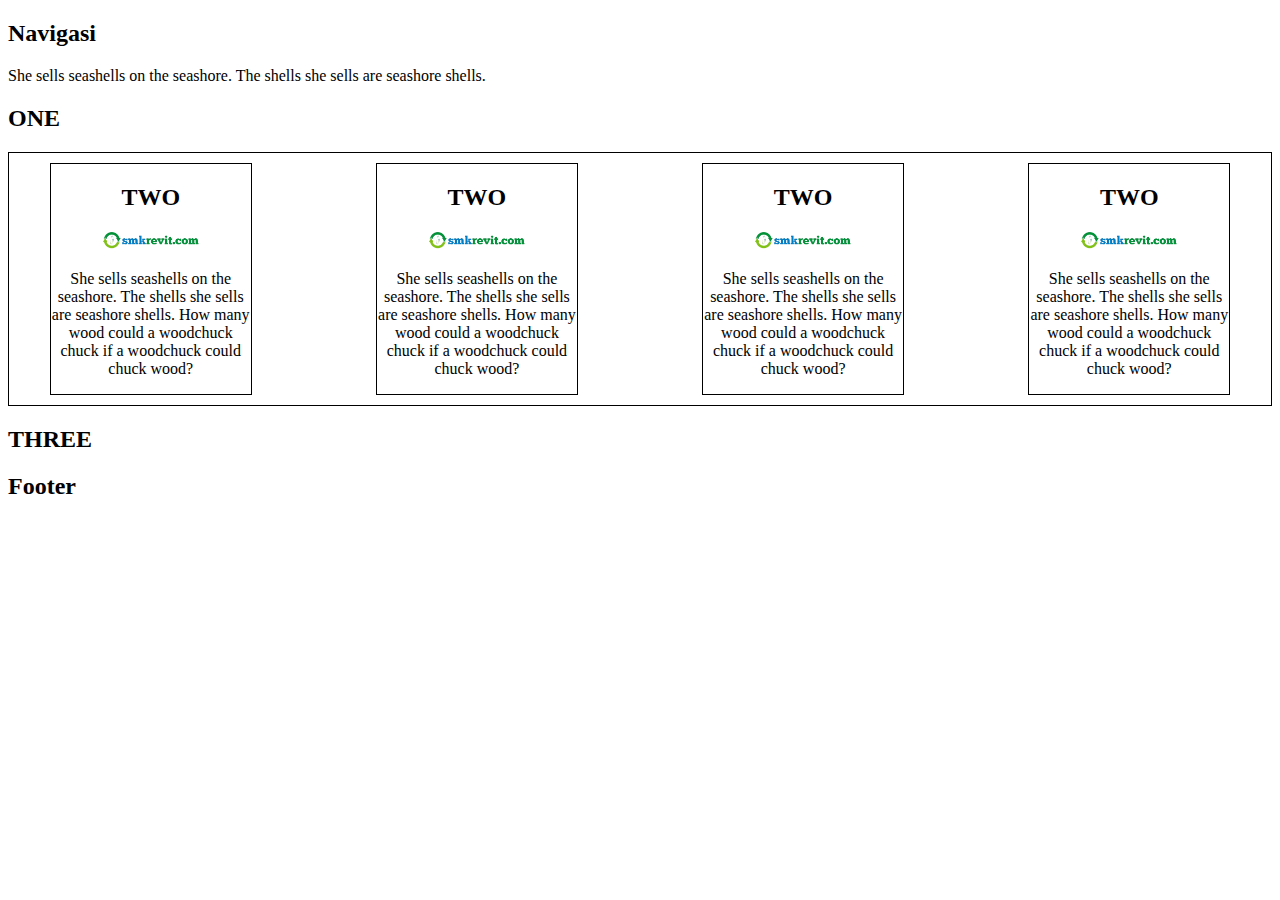
==== index.html @ fee11ec8 "versi 2.3" ====
<!DOCTYPE html>
<html lang="en">
  <head>
    <meta charset="UTF-8" />
    <meta name="viewport" content="width=device-width, initial-scale=1.0" />
    <title>Document</title>
    <link rel="stylesheet" href="style.css" />
  </head>
  <body>
    <div>
      <nav>
        <h2>Navigasi</h2>
        <p>
          She sells seashells on the seashore. The shells she sells are seashore
          shells.
        </p>
      </nav>
      <section>
        <article>
          <div class="uc">
            <h2>ONE</h2>
          </div>
        </article>
        <article class="border horizontal">
          <div class="card border rata">
            <h2>TWO</h2>
            <img src="img/logo.png" alt="logo" />
            <p>
              She sells seashells on the seashore. The shells she sells are
              seashore shells. How many wood could a woodchuck chuck if a
              woodchuck could chuck wood?
            </p>
          </div>
          <div class="card border rata">
            <h2>TWO</h2>
            <img src="img/logo.png" alt="logo" />
            <p>
              She sells seashells on the seashore. The shells she sells are
              seashore shells. How many wood could a woodchuck chuck if a
              woodchuck could chuck wood?
            </p>
          </div>
          <div class="card border rata">
            <h2>TWO</h2>
            <img src="img/logo.png" alt="logo" />
            <p>
              She sells seashells on the seashore. The shells she sells are
              seashore shells. How many wood could a woodchuck chuck if a
              woodchuck could chuck wood?
            </p>
          </div>
          <div class="card border rata">
            <h2>TWO</h2>
            <img src="img/logo.png" alt="logo" />
            <p>
              She sells seashells on the seashore. The shells she sells are
              seashore shells. How many wood could a woodchuck chuck if a
              woodchuck could chuck wood?
            </p>
          </div>
        </article>
        <article>
          <h2>THREE</h2>
        </article>
      </section>
      <footer>
        <h2>Footer</h2>
      </footer>
    </div>
  </body>
</html>
---- style.css ----
.border {
    border: 1px solid;
}

img {
    width: 100px;
}

.card {
    width: 200px;
}

.horizontal { 
    padding: 10px;
    display: flex;
    justify-content: center;
    gap: 10%;
}

.rata{
    text-align: center;
}
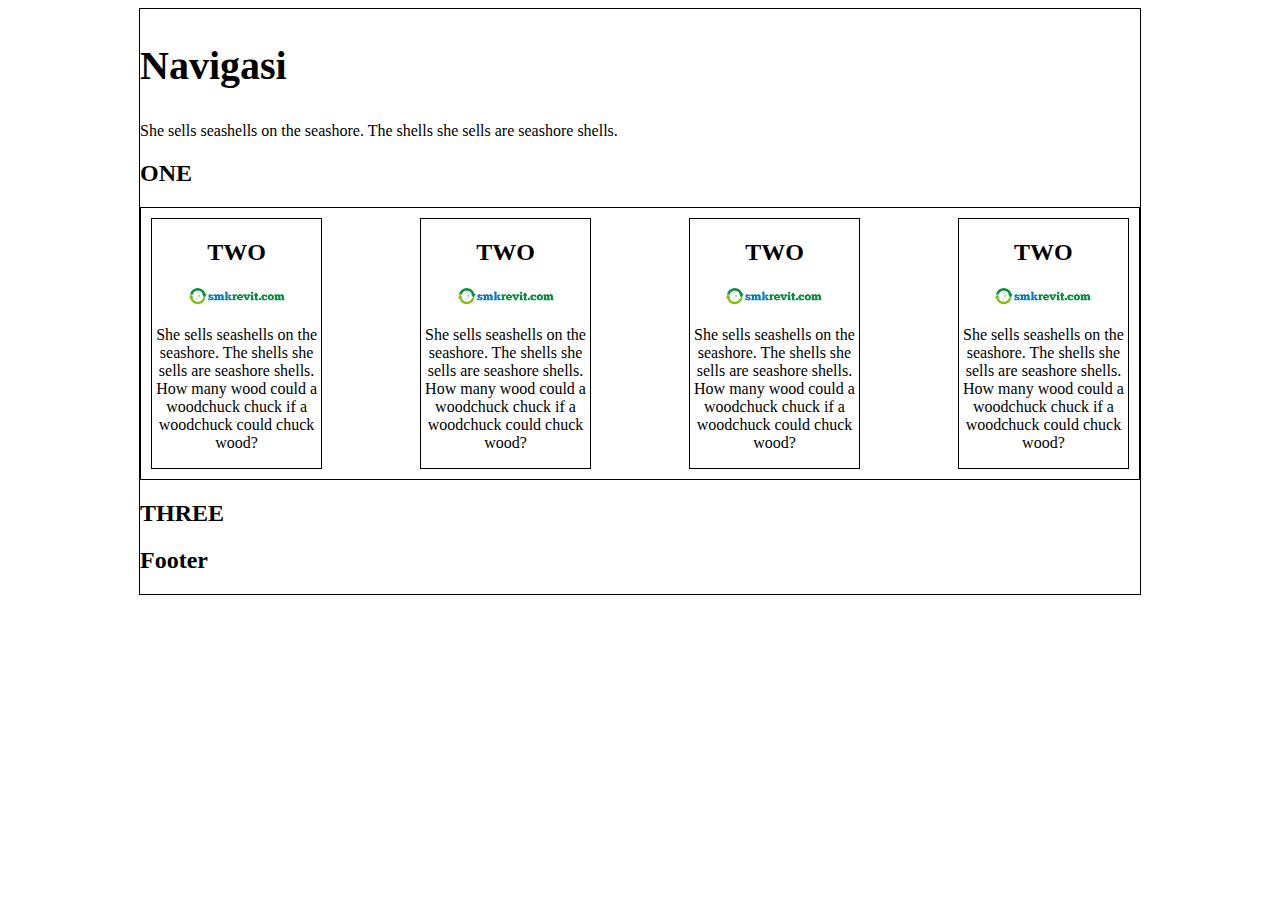
==== commit f29c62da: "versi 2.4" ====
--- a/index.html
+++ b/index.html
@@ -7,9 +7,9 @@
     <link rel="stylesheet" href="style.css" />
   </head>
   <body>
-    <div>
+    <div class="wadah border">
       <nav>
-        <h2>Navigasi</h2>
+        <h2 class="ezis">Navigasi</h2>
         <p>
           She sells seashells on the seashore. The shells she sells are seashore
           shells.
--- a/style.css
+++ b/style.css
@@ -1,5 +1,12 @@
 .border {
     border: 1px solid;
+}
+.ezis {
+    font-size: 2.5em;
+}
+.wadah {
+    width: 1000px;
+    margin: auto;
 }
 
 img {
@@ -7,7 +14,7 @@
 }
 
 .card {
-    width: 200px;
+    width: 20%px;
 }
 
 .horizontal { 
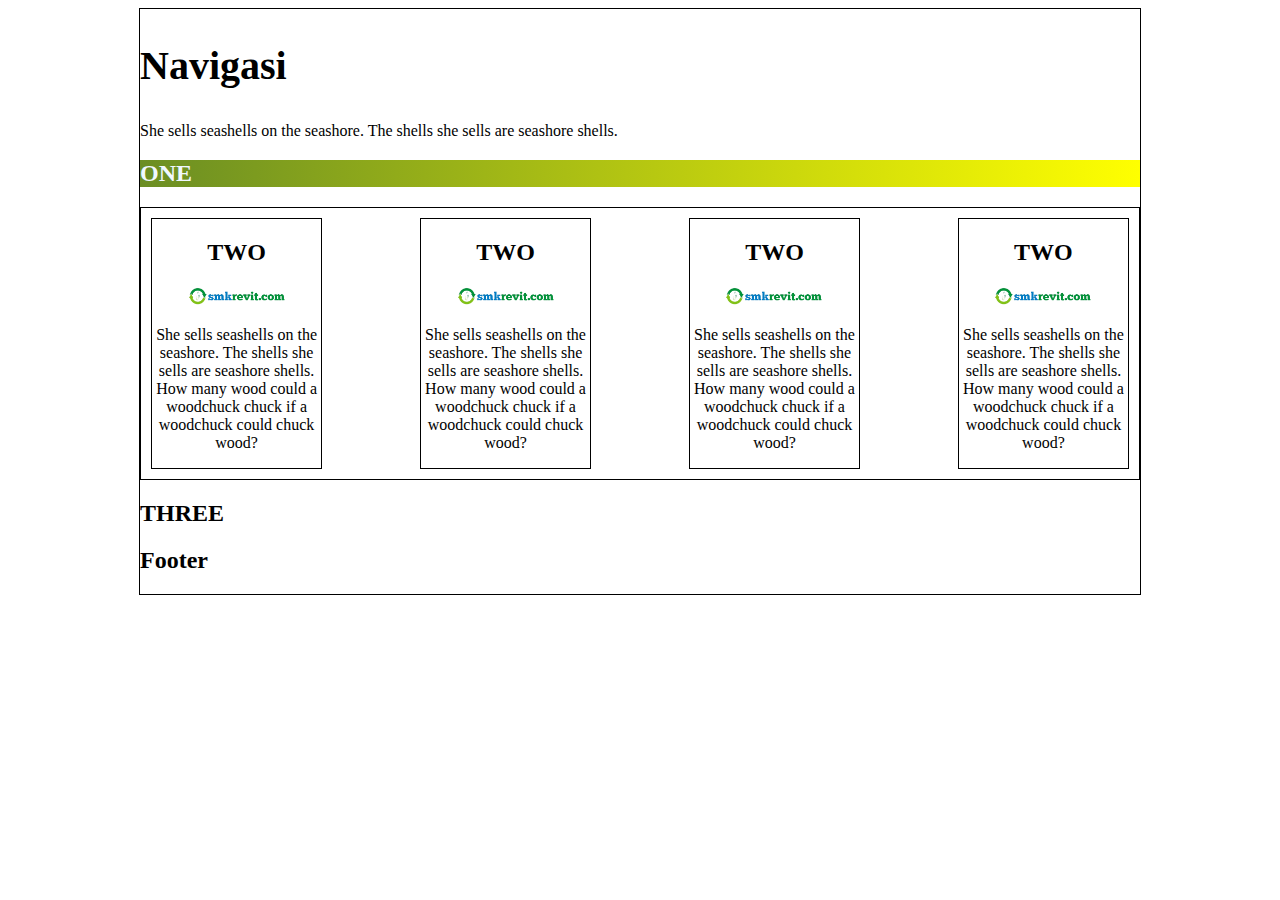
==== commit 938b7f25: "versi 2.5" ====
--- a/index.html
+++ b/index.html
@@ -16,7 +16,7 @@
         </p>
       </nav>
       <section>
-        <article>
+        <article class="warna">
           <div class="uc">
             <h2>ONE</h2>
           </div>
--- a/style.css
+++ b/style.css
@@ -9,12 +9,17 @@
     margin: auto;
 }
 
+.warna{
+    background-image: linear-gradient(to right, olivedrab, yellow);
+    color: aliceblue;
+}
+
 img {
     width: 100px;
 }
 
 .card {
-    width: 20%px;
+    width: 20%;
 }
 
 .horizontal { 
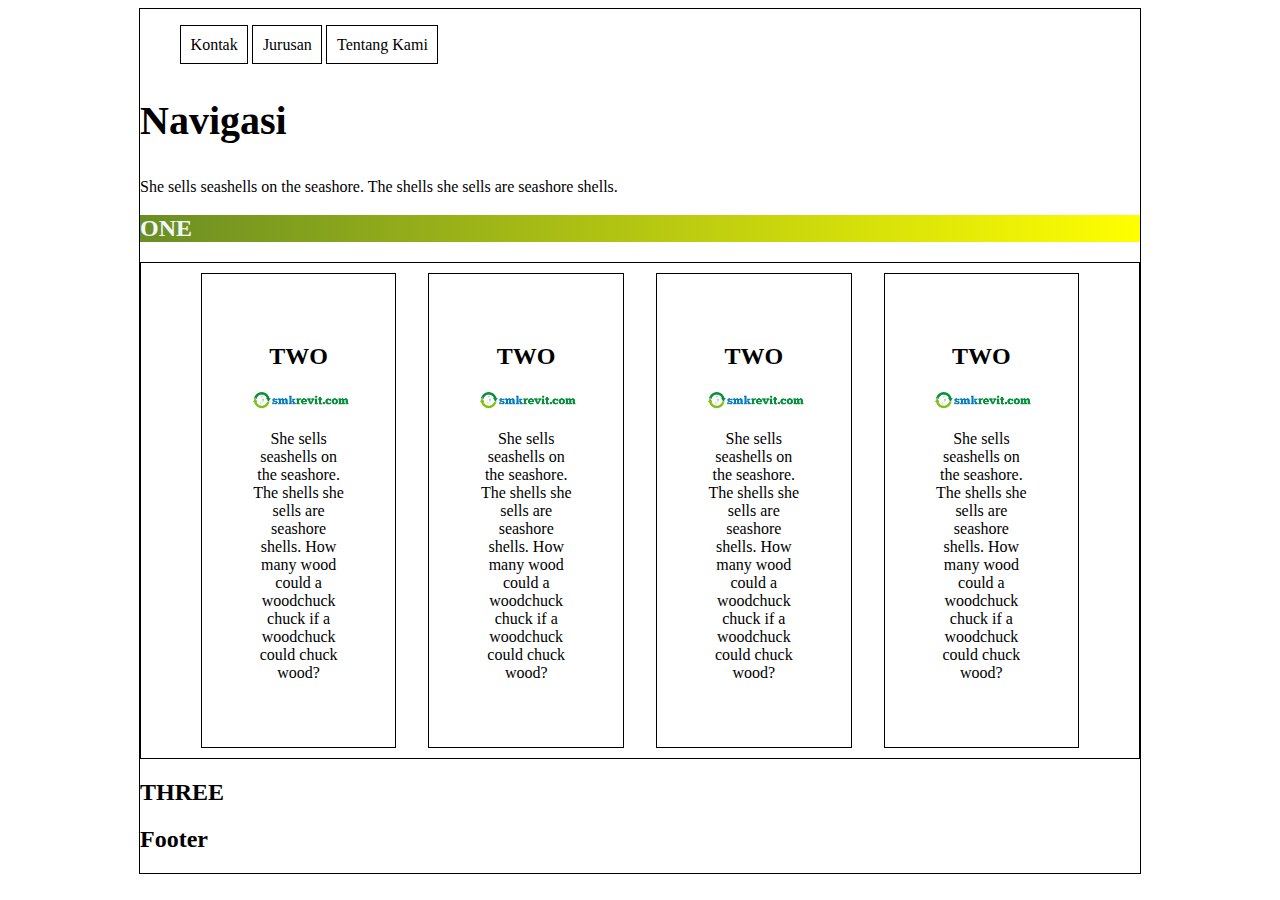
==== commit 7f05a230: "versi 2.7" ====
--- a/index.html
+++ b/index.html
@@ -9,6 +9,11 @@
   <body>
     <div class="wadah border">
       <nav>
+        <ul>
+          <li class="display border">Kontak</li>
+          <li class="display border">Jurusan</li>
+          <li class="display border">Tentang Kami</li>
+        </ul>
         <h2 class="ezis">Navigasi</h2>
         <p>
           She sells seashells on the seashore. The shells she sells are seashore
--- a/style.css
+++ b/style.css
@@ -14,19 +14,26 @@
     color: aliceblue;
 }
 
+.display{
+    display: inline-block;
+    padding: 1%;
+}
+
 img {
     width: 100px;
 }
 
 .card {
     width: 20%;
+    padding: 5%;
+    box-sizing: border-box;
 }
 
 .horizontal { 
     padding: 10px;
     display: flex;
     justify-content: center;
-    gap: 10%;
+    gap: 2em;
 }
 
 .rata{
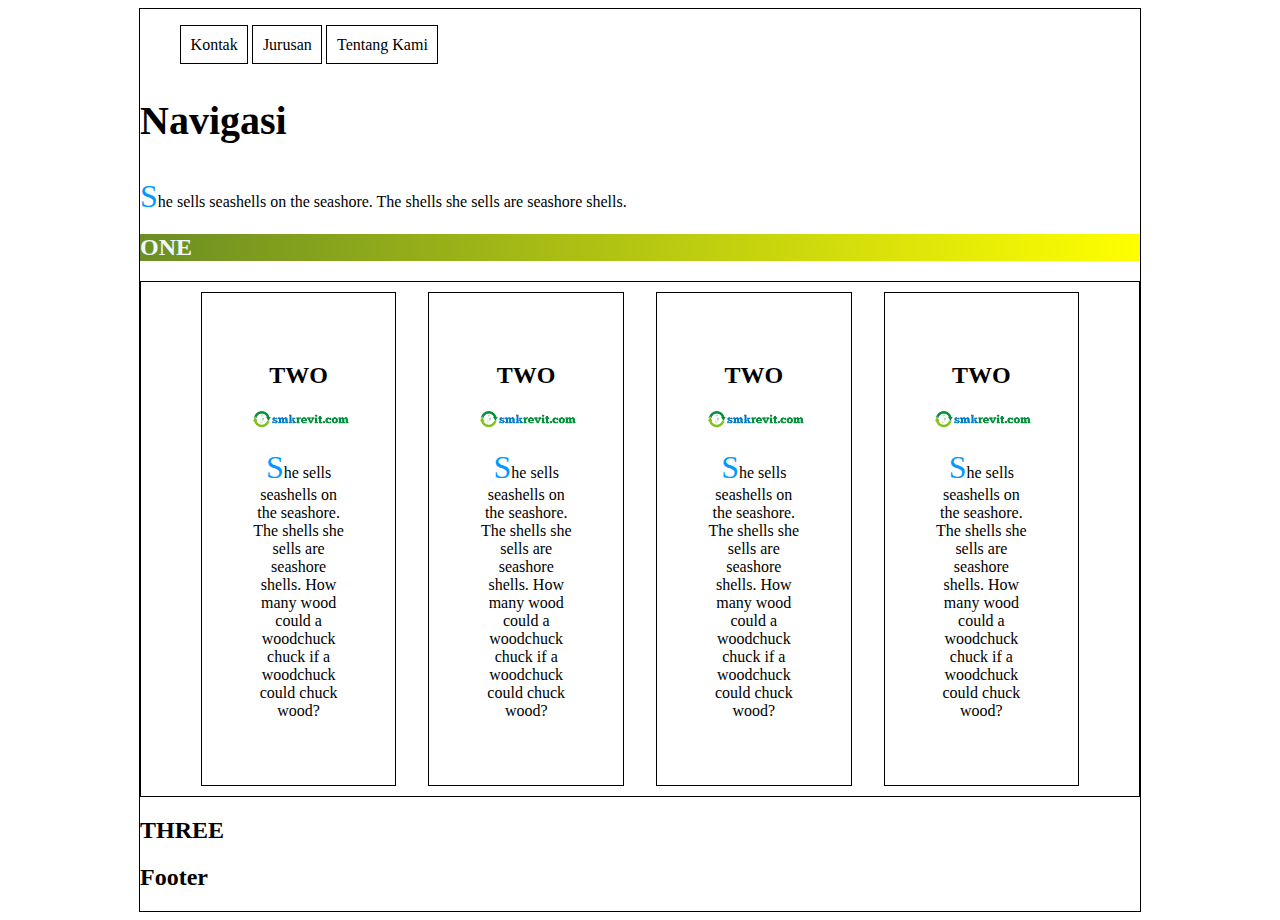
==== commit d38179db: "versi 2.8" ====
--- a/index.html
+++ b/index.html
@@ -3,7 +3,7 @@
   <head>
     <meta charset="UTF-8" />
     <meta name="viewport" content="width=device-width, initial-scale=1.0" />
-    <title>Document</title>
+    <title>Website</title>
     <link rel="stylesheet" href="style.css" />
   </head>
   <body>
--- a/style.css
+++ b/style.css
@@ -8,6 +8,15 @@
     width: 1000px;
     margin: auto;
 }
+
+li:hover{
+    background-color: greenyellow;
+}
+
+p::first-letter {
+    color: #0099ff;
+    font-size: xx-large;
+  }
 
 .warna{
     background-image: linear-gradient(to right, olivedrab, yellow);
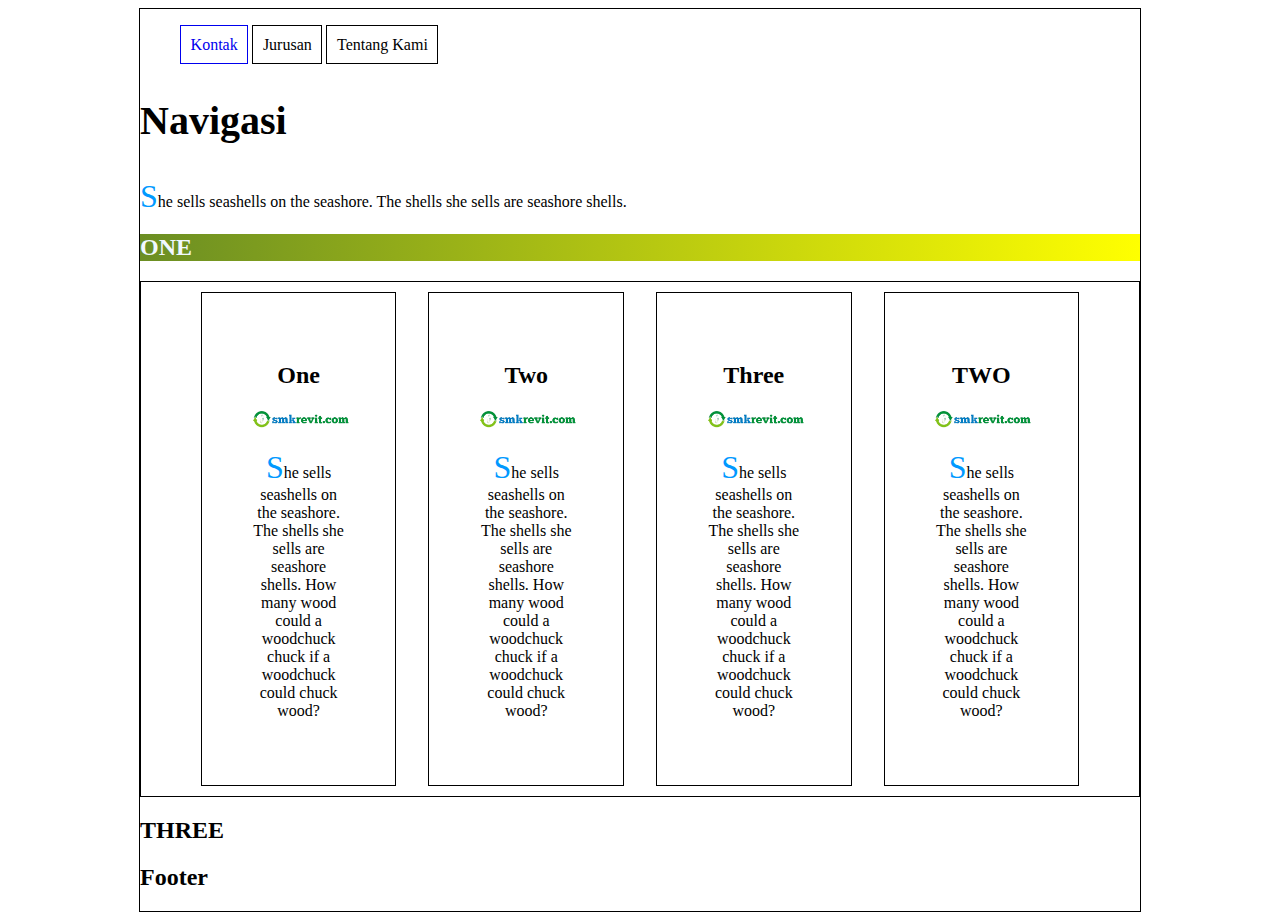
==== commit ea01e5f5: "versi 2.9" ====
--- a/index.html
+++ b/index.html
@@ -10,9 +10,9 @@
     <div class="wadah border">
       <nav>
         <ul>
-          <li class="display border">Kontak</li>
-          <li class="display border">Jurusan</li>
-          <li class="display border">Tentang Kami</li>
+          <a href="#one"><li class="display border">Kontak</li></a>
+          <a href="#two"></a><li class="display border">Jurusan</li></a>
+          <a href="#three"></a><li class="display border">Tentang Kami</li></a>
         </ul>
         <h2 class="ezis">Navigasi</h2>
         <p>
@@ -27,8 +27,8 @@
           </div>
         </article>
         <article class="border horizontal">
-          <div class="card border rata">
-            <h2>TWO</h2>
+          <div class="card border rata" id="one">
+            <h2>One</h2>
             <img src="img/logo.png" alt="logo" />
             <p>
               She sells seashells on the seashore. The shells she sells are
@@ -36,8 +36,8 @@
               woodchuck could chuck wood?
             </p>
           </div>
-          <div class="card border rata">
-            <h2>TWO</h2>
+          <div class="card border rata" id="two">
+            <h2>Two</h2>
             <img src="img/logo.png" alt="logo" />
             <p>
               She sells seashells on the seashore. The shells she sells are
@@ -45,8 +45,8 @@
               woodchuck could chuck wood?
             </p>
           </div>
-          <div class="card border rata">
-            <h2>TWO</h2>
+          <div class="card border rata" id="three">
+            <h2>Three</h2>
             <img src="img/logo.png" alt="logo" />
             <p>
               She sells seashells on the seashore. The shells she sells are
--- a/style.css
+++ b/style.css
@@ -9,8 +9,12 @@
     margin: auto;
 }
 
-li:hover{
+h2:hover{
     background-color: greenyellow;
+}
+
+.card:target{
+    background-color: #0099ff;
 }
 
 p::first-letter {
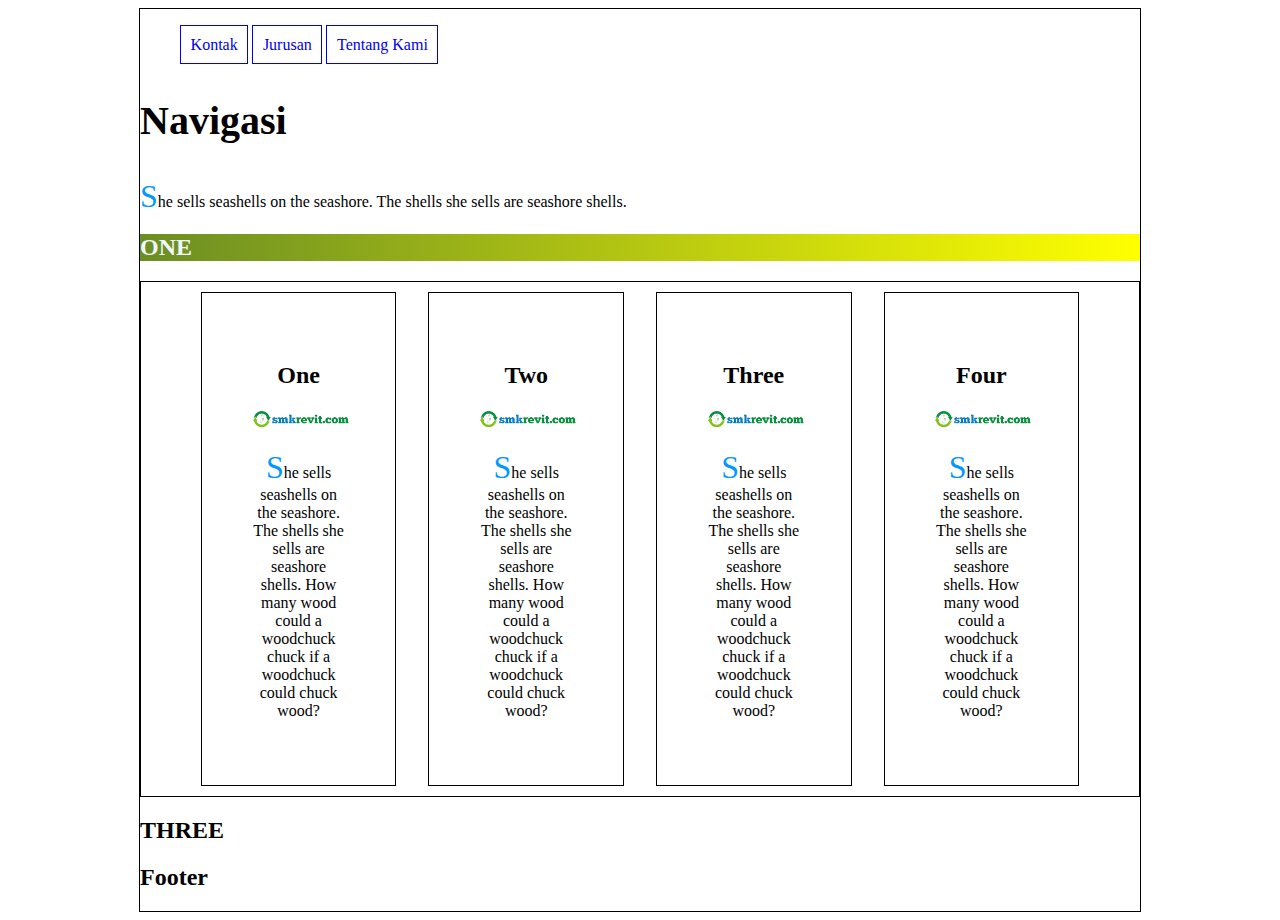
==== commit 6f8cb9ac: "versi 3.1" ====
--- a/index.html
+++ b/index.html
@@ -7,12 +7,12 @@
     <link rel="stylesheet" href="style.css" />
   </head>
   <body>
-    <div class="wadah border">
+    <div class="wadah border tempat">
       <nav>
         <ul>
           <a href="#one"><li class="display border">Kontak</li></a>
-          <a href="#two"></a><li class="display border">Jurusan</li></a>
-          <a href="#three"></a><li class="display border">Tentang Kami</li></a>
+          <a href="#two"><li class="display border">Jurusan</li></a>
+          <a href="#three"><li class="display border">Tentang Kami</li></a>
         </ul>
         <h2 class="ezis">Navigasi</h2>
         <p>
@@ -26,8 +26,8 @@
             <h2>ONE</h2>
           </div>
         </article>
-        <article class="border horizontal">
-          <div class="card border rata" id="one">
+        <article class="border horizontal respon">
+          <div class="card border rata lebar" id="one">
             <h2>One</h2>
             <img src="img/logo.png" alt="logo" />
             <p>
@@ -36,7 +36,7 @@
               woodchuck could chuck wood?
             </p>
           </div>
-          <div class="card border rata" id="two">
+          <div class="card border rata lebar" id="two">
             <h2>Two</h2>
             <img src="img/logo.png" alt="logo" />
             <p>
@@ -45,7 +45,7 @@
               woodchuck could chuck wood?
             </p>
           </div>
-          <div class="card border rata" id="three">
+          <div class="card border rata lebar" id="three">
             <h2>Three</h2>
             <img src="img/logo.png" alt="logo" />
             <p>
@@ -54,8 +54,8 @@
               woodchuck could chuck wood?
             </p>
           </div>
-          <div class="card border rata">
-            <h2>TWO</h2>
+          <div class="card border rata" id="four">
+            <h2>Four</h2>
             <img src="img/logo.png" alt="logo" />
             <p>
               She sells seashells on the seashore. The shells she sells are
--- a/style.css
+++ b/style.css
@@ -32,6 +32,19 @@
     padding: 1%;
 }
 
+.display:hover{
+    animation-name: animasi;
+    animation-duration: 6s;
+    animation-iteration-count: infinite;
+}
+
+@keyframes animasi {
+    0%   {background-color: yellow;}
+    25%  {background-color: red;}
+    50%  {background-color: blue;}
+    100% {background-color: green;}
+}
+
 img {
     width: 100px;
 }
@@ -51,4 +64,24 @@
 
 .rata{
     text-align: center;
-}+}
+
+@media only screen and (max-width: 550px) {
+    *{
+        margin: 0px;
+        padding: 0px;
+    }
+    
+    .tempat {
+      width: 80%;
+    }
+
+    .lebar{
+        width: 100%;
+    }
+
+    .respon{
+        display: flex;
+        flex-direction: column;
+    }
+  }